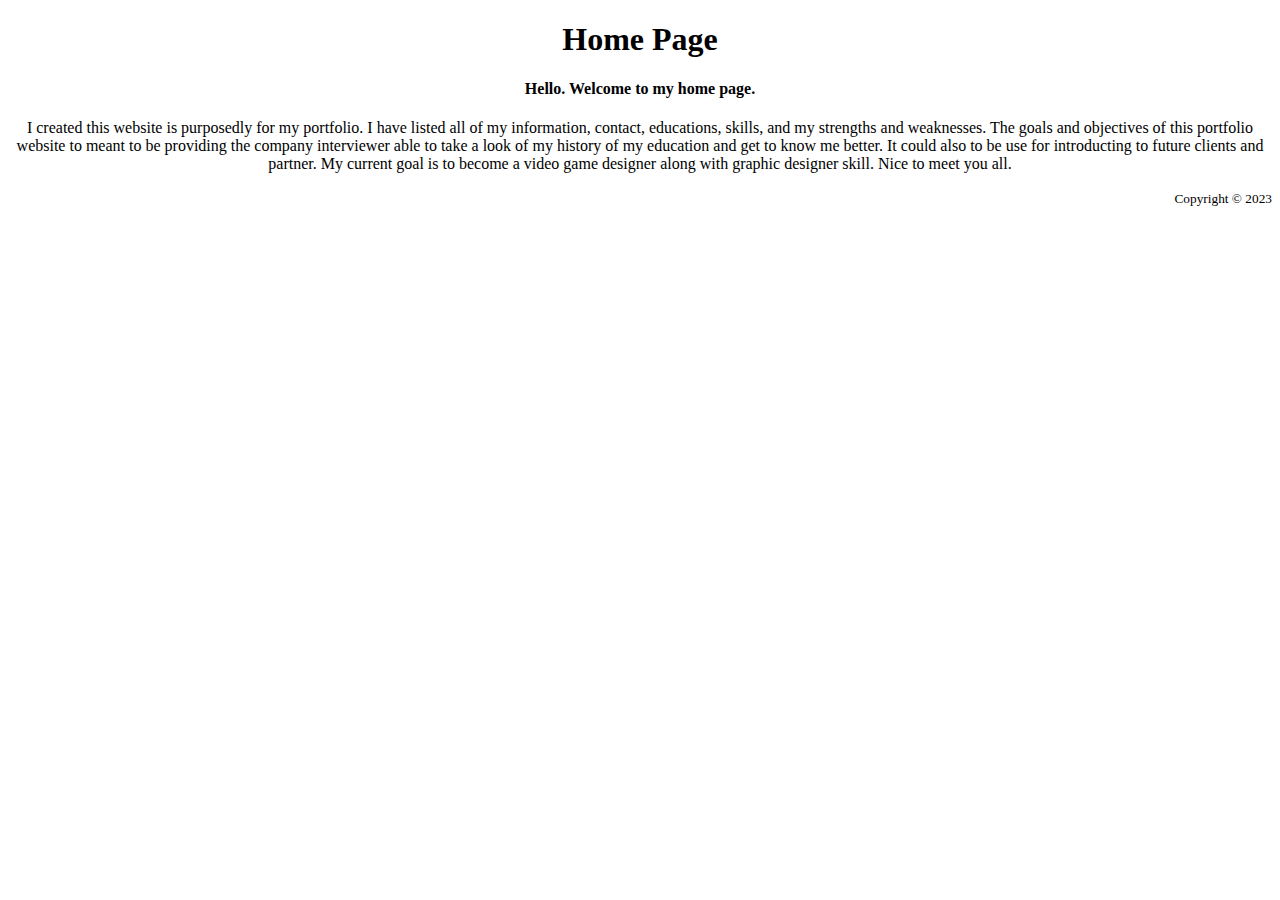
==== Web Content/index.html @ 1604c29f "Add files via upload" ====
<!doctype html>
<html lang="en-US">
    <head>
        <meta charset="utf-8">
        <title>Home Page</title>
        <style>
            h1{text-align: center;}
            h4{text-align:center;}
            
        </style>
        <header>
            <p><h1>Home Page</h1></p>
        </header>
    </head>
    <body>
        <main>
            <p><h4>Hello. Welcome to my home page.</h4></p>
            <p style="text-align: center;"> I created this website is purposedly for my portfolio. I have listed all of my information, contact, educations, skills, and my strengths and weaknesses. The goals and objectives of this portfolio website to meant to be providing the company interviewer able to take a look of my history of my education and get to know me better. It could also to be use for introducting to future clients and partner. My current goal is to become a video game designer along with graphic designer skill. Nice to meet you all.  </p>
        </main>
        
    </body>
    <footer>
        <p style="text-align:right"><small>Copyright © 2023</small></p>
        <nav>

        </nav>
    </footer>
    
</html>
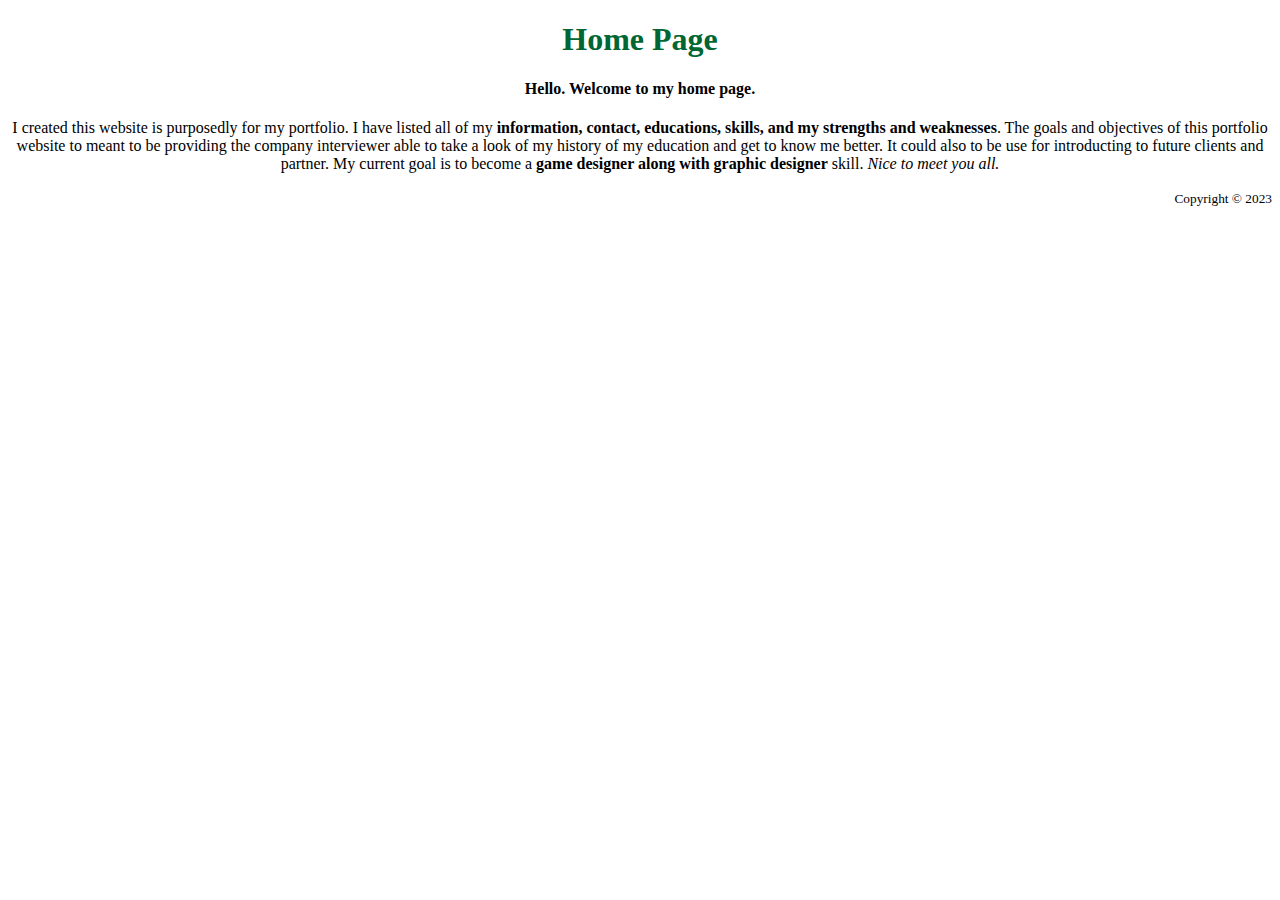
==== commit c9d90533: "Add files via upload" ====
--- a/Web Content/index.html
+++ b/Web Content/index.html
@@ -9,13 +9,15 @@
             
         </style>
         <header>
-            <p><h1>Home Page</h1></p>
+            <h1 style =color:#006633;>Home Page</h1>
+            <link rel="stylesheet" href="Style.css">
         </header>
+        
     </head>
     <body>
         <main>
             <p><h4>Hello. Welcome to my home page.</h4></p>
-            <p style="text-align: center;"> I created this website is purposedly for my portfolio. I have listed all of my information, contact, educations, skills, and my strengths and weaknesses. The goals and objectives of this portfolio website to meant to be providing the company interviewer able to take a look of my history of my education and get to know me better. It could also to be use for introducting to future clients and partner. My current goal is to become a video game designer along with graphic designer skill. Nice to meet you all.  </p>
+            <p style="text-align: center;"> I created this website is purposedly for my portfolio. I have listed all of my <strong>information, contact, educations, skills, and my strengths and weaknesses</strong>. The goals and objectives of this portfolio website to meant to be providing the company interviewer able to take a look of my history of my education and get to know me better. It could also to be use for introducting to future clients and partner. My current goal is to become a <strong> game designer along with graphic designer</strong> skill. <em>Nice to meet you all.</em></p>
         </main>
         
     </body>
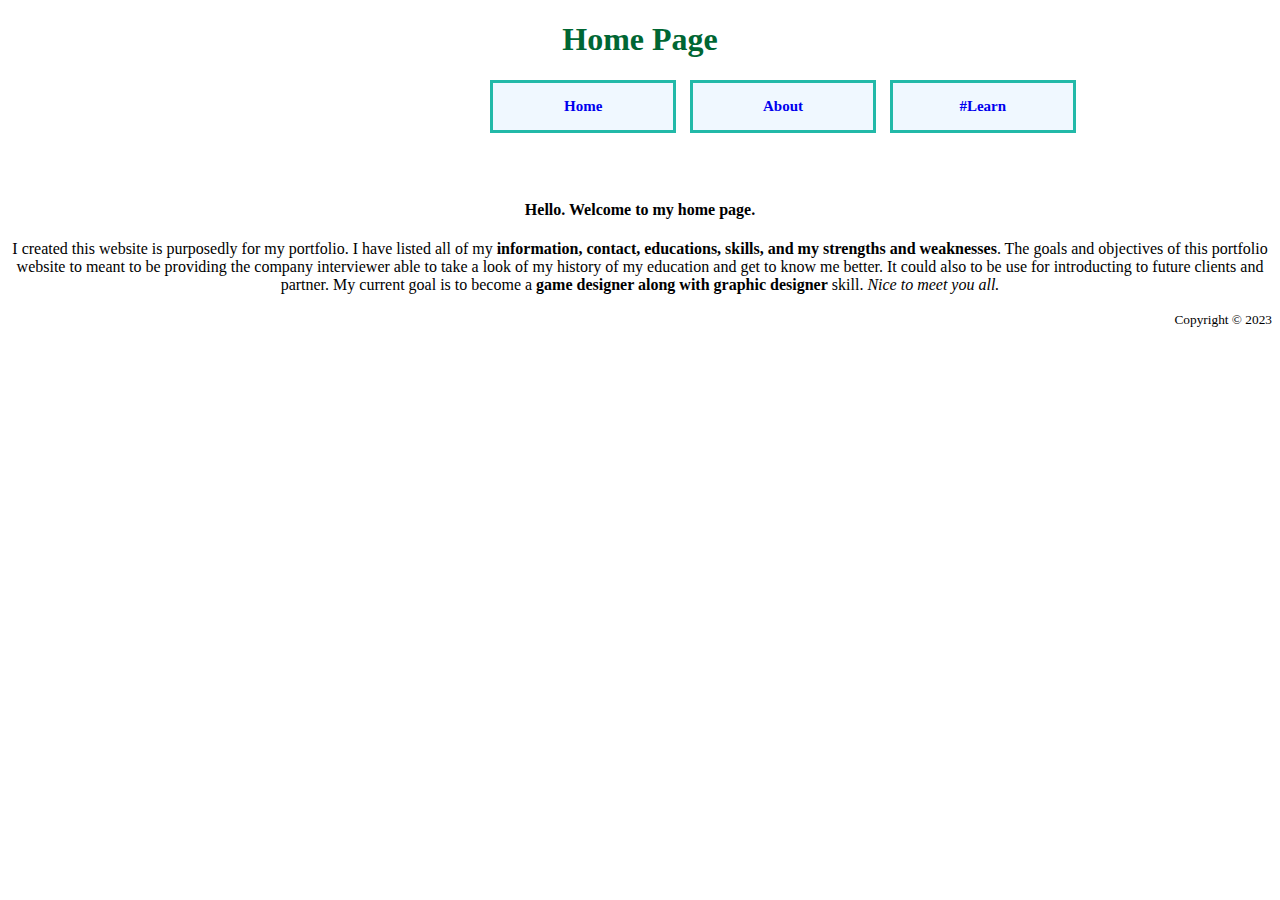
==== commit 000b764a: "Add files via upload" ====
--- a/Web Content/index.html
+++ b/Web Content/index.html
@@ -11,10 +11,22 @@
         <header>
             <h1 style =color:#006633;>Home Page</h1>
             <link rel="stylesheet" href="Style.css">
+            <link rel="stylesheet" href="nav.css">
         </header>
+        
         
     </head>
     <body>
+        
+        <nav class="TopNav">
+
+            <ul id="TopNav">
+                <li><a href="index.html">Home</a></li>
+                <li><a href="About.html">About</a></li>
+                <li><a href="#Learn">#Learn</a></li>
+            </ul>
+            
+        </nav>
         <main>
             <p><h4>Hello. Welcome to my home page.</h4></p>
             <p style="text-align: center;"> I created this website is purposedly for my portfolio. I have listed all of my <strong>information, contact, educations, skills, and my strengths and weaknesses</strong>. The goals and objectives of this portfolio website to meant to be providing the company interviewer able to take a look of my history of my education and get to know me better. It could also to be use for introducting to future clients and partner. My current goal is to become a <strong> game designer along with graphic designer</strong> skill. <em>Nice to meet you all.</em></p>
@@ -23,7 +35,8 @@
     </body>
     <footer>
         <p style="text-align:right"><small>Copyright © 2023</small></p>
-        <nav>
+        <nav> 
+            
 
         </nav>
     </footer>
--- a/Web Content/Style.css
+++ b/Web Content/Style.css
@@ -0,0 +1,6 @@
+h1 {
+    color: #006633;
+}
+
+
+
--- a/Web Content/nav.css
+++ b/Web Content/nav.css
@@ -0,0 +1,39 @@
+.TopNav {
+    width: 1500px;
+    height: 100px;
+    font-size: 15px;
+    text-align: center;
+    
+
+}
+
+.TopNav li {
+    display:inline-block;
+}
+
+.TopNav a {
+    padding: 15px 15px 15px 15px;
+    font-weight: bold;
+    text-decoration: none;
+    
+
+}
+
+
+
+ul li {
+    display: inline-block;
+    border: 3px solid #22b9a8;
+    width: 150px;
+    list-style-type: none;
+    padding: 15px 15px 15px 15px;
+    margin-top: none;
+    margin-left: 10px;
+    background-color: aliceblue;
+    text-align: center;
+    
+    
+        
+
+}
+
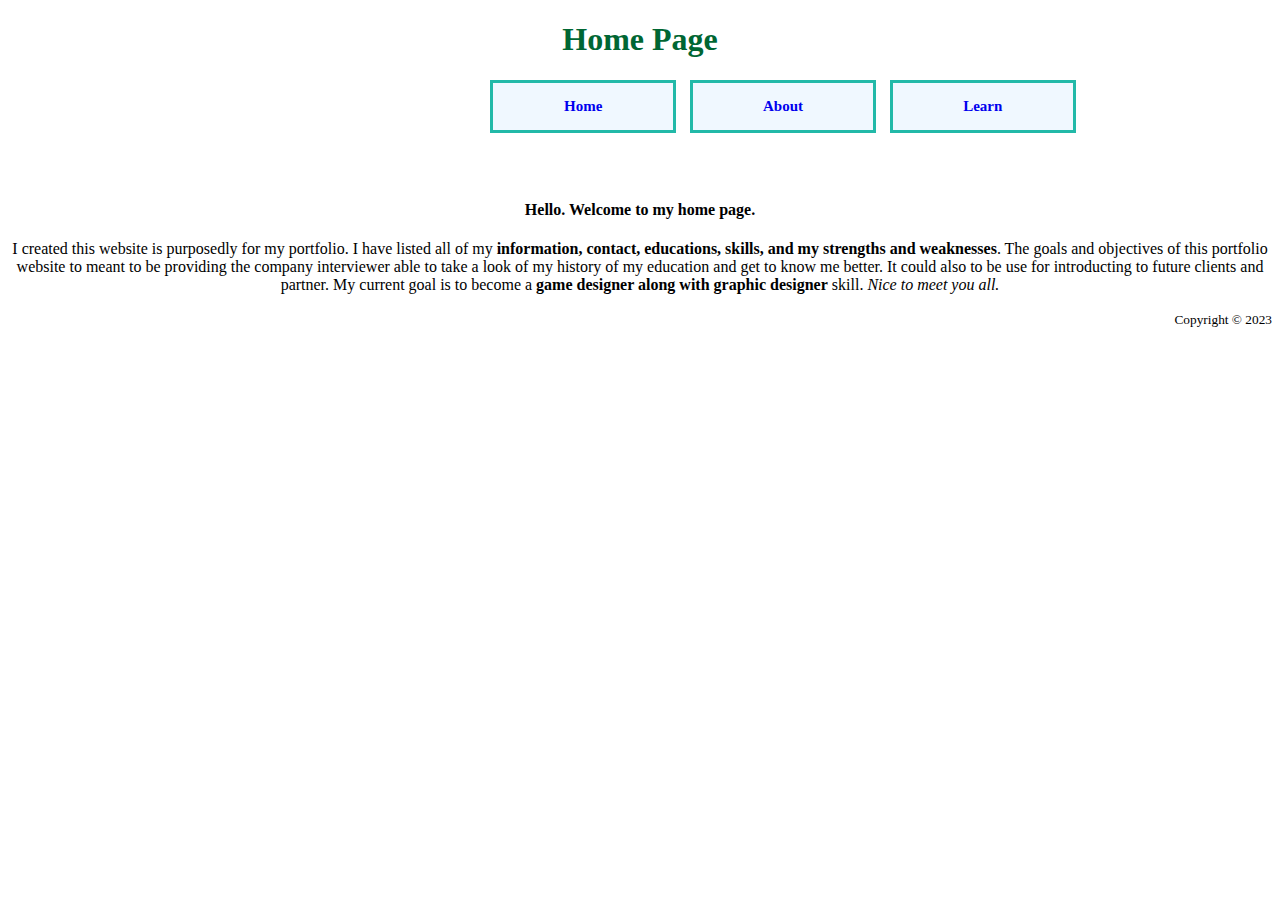
==== commit 2ad441cb: "Update index.html" ====
--- a/Web Content/index.html
+++ b/Web Content/index.html
@@ -23,7 +23,7 @@
             <ul id="TopNav">
                 <li><a href="index.html">Home</a></li>
                 <li><a href="About.html">About</a></li>
-                <li><a href="#Learn">#Learn</a></li>
+                <li><a href="Learn.html">Learn</a></li>
             </ul>
             
         </nav>
@@ -41,4 +41,4 @@
         </nav>
     </footer>
     
-</html>    +</html>    
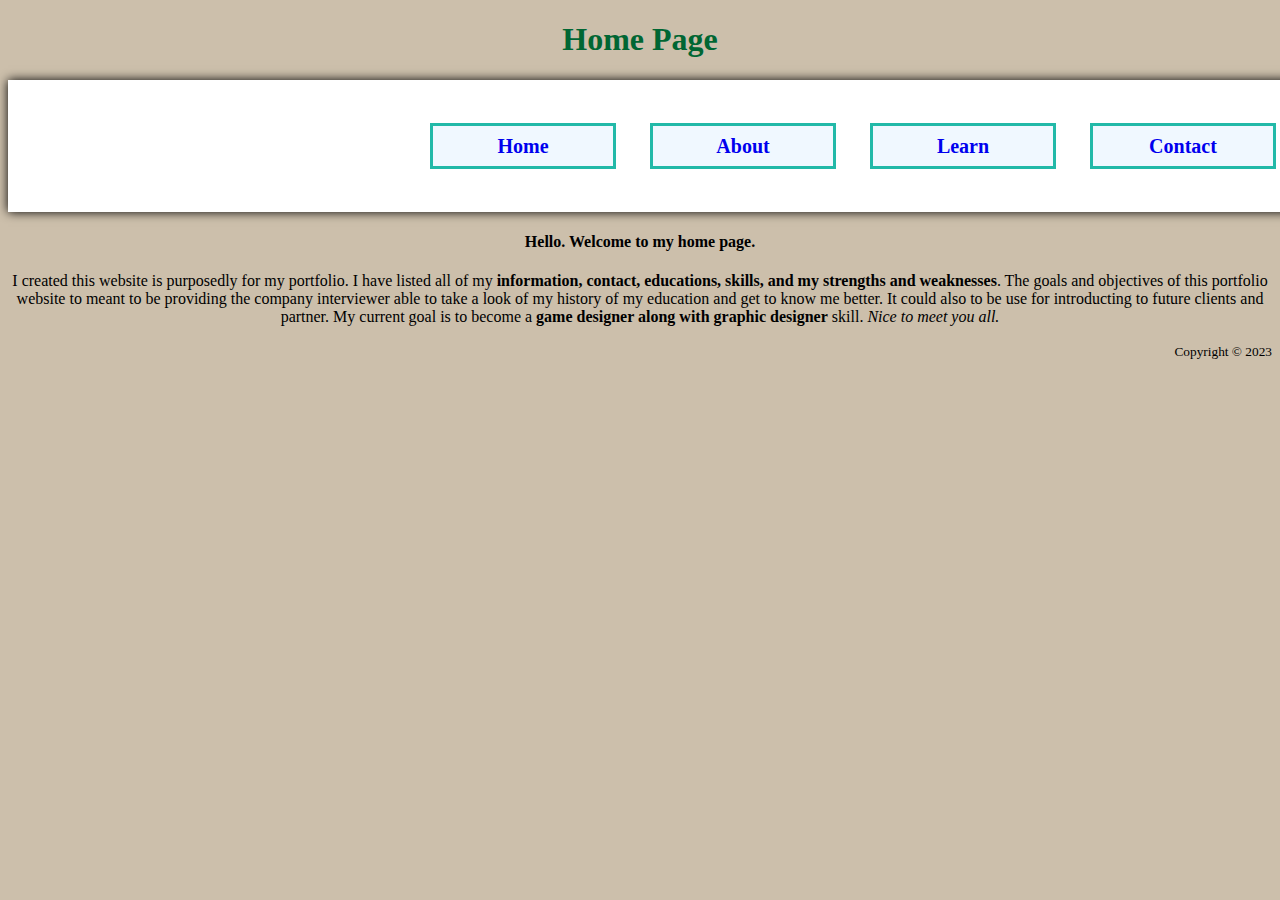
==== commit 8927638d: "Add files via upload" ====
--- a/Web Content/index.html
+++ b/Web Content/index.html
@@ -23,7 +23,14 @@
             <ul id="TopNav">
                 <li><a href="index.html">Home</a></li>
                 <li><a href="About.html">About</a></li>
-                <li><a href="Learn.html">Learn</a></li>
+                <li><a href="Learn.html">Learn</a>
+                    <ul>
+                        <li><a href="index.html">Home</a></li>
+                        <li><a href="About.html">About</a></li>
+                        <li><a href="Reflection.html">Reflection</a></li>
+                   </ul>
+                <li><a href="Contact.html">Contact</a></li>
+                <li><a href="Reflection.html">Reflection</a></li>
             </ul>
             
         </nav>
@@ -41,4 +48,4 @@
         </nav>
     </footer>
     
-</html>    
+</html>    --- a/Web Content/Style.css
+++ b/Web Content/Style.css
@@ -2,5 +2,26 @@
     color: #006633;
 }
 
+p.a {
+    width: 650px;
+    height:100px;
+    background: white;  
+    padding: 1rem 0;
+    display: flex;
+    align-items: center;
+    text-align: left;
 
+}
 
+p.b {
+    width: 650px;
+    height:100px;
+    background: white;  
+    padding: 1rem 0;
+    display: flex;
+    align-items: center;
+    text-align: left;
+}
+footer {
+    text-align: right;
+}--- a/Web Content/nav.css
+++ b/Web Content/nav.css
@@ -1,27 +1,50 @@
 .TopNav {
-    width: 1500px;
+    width: 1520px;
     height: 100px;
     font-size: 15px;
     text-align: center;
-    
-
+    display: flex;
+    justify-content: flex-end;
+    background: white;
+    padding: 1rem 0;
+    box-shadow: 0px 0px 10px;
+    align-items: center;
 }
 
 .TopNav li {
     display:inline-block;
+    
 }
 
 .TopNav a {
     padding: 15px 15px 15px 15px;
     font-weight: bold;
     text-decoration: none;
+    margin-right: 2rem;
     
 
+}
+nav {
+    top: 0px;
+}
+nav ul {
+    list-style-type: none;
+    margin: 0;
+    padding: 0;
+    
+}
+nav>ul li {
+    position: relative;
+    text-align: center;
+    font-weight: bold;
+    float:left;
+    
 }
 
 
 
-ul li {
+
+nav a {
     display: inline-block;
     border: 3px solid #22b9a8;
     width: 150px;
@@ -31,9 +54,43 @@
     margin-left: 10px;
     background-color: aliceblue;
     text-align: center;
-    
-    
+    margin: 2px;
+
+    line-height: 10px;
+    font-size: 20px;
         
 
 }
 
+
+body {
+    background-color: #ccbfab;
+}
+
+
+nav ul a:hover {
+    background-color: green;
+}
+nav ul a:active {
+    background-color: yellow;
+}
+
+nav ul>li ul {
+    position: absolute;
+    top: 100%;
+    display: none;
+}
+
+nav ul ul li {
+    float: none;
+    
+}
+
+nav>ul>li:hover>ul {
+    display: block;
+    
+    
+}
+.p {
+    text-align: left;
+}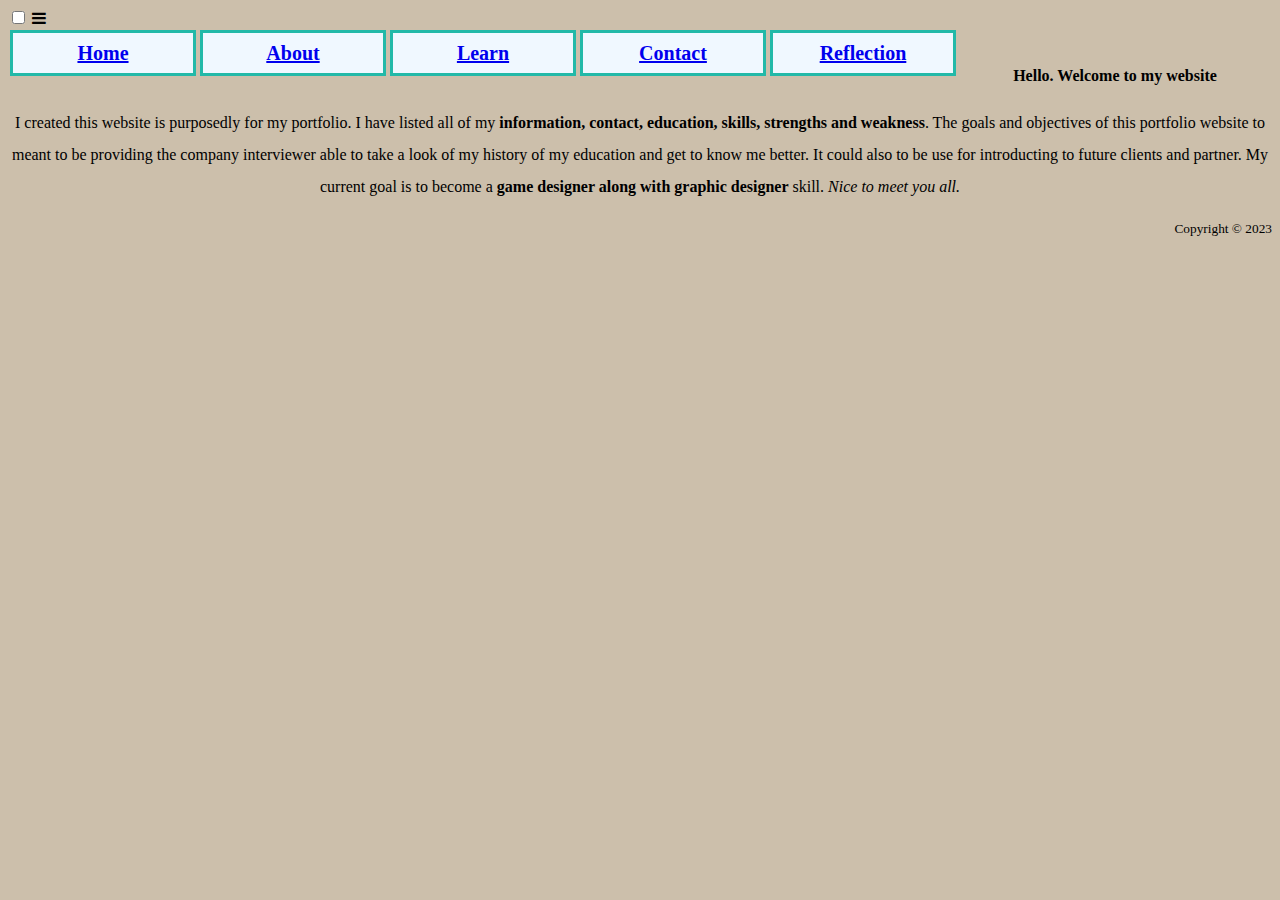
==== commit a5109b74: "Add files via upload" ====
--- a/Web Content/index.html
+++ b/Web Content/index.html
@@ -2,50 +2,70 @@
 <html lang="en-US">
     <head>
         <meta charset="utf-8">
+        <meta name="viewport" content="width=device-width, initial-scale=1.0">
         <title>Home Page</title>
+        <link rel="stylesheet" href="Style.css">
+        <link rel="stylesheet" href="nav.css">
+        <link rel="stylesheet" href="https://cdnjs.cloudflare.com/ajax/libs/font-awesome/4.7.0/css/font-awesome.min.css">   
+        
         <style>
-            h1{text-align: center;}
-            h4{text-align:center;}
+             h1 {text-align: center;}
+             h4 {text-align: center;}
+            div.a {
+                line-height: 200%;
+                text-align: center;
+            }
+
             
         </style>
-        <header>
-            <h1 style =color:#006633;>Home Page</h1>
-            <link rel="stylesheet" href="Style.css">
-            <link rel="stylesheet" href="nav.css">
-        </header>
-        
+        <!--
+            Title: Web Page Template, and Home Page
+            Use: Visual Studio Code
+            Author: Ben Le
+            Schoo/Term: University of Missouri-Columbia
+            Developed: Jan 31, 2022
+            Tested: Jan 31, 2022
+        -->
         
     </head>
     <body>
         
-        <nav class="TopNav">
-
-            <ul id="TopNav">
-                <li><a href="index.html">Home</a></li>
+        <nav>
+            <input type="checkbox" id="check">
+            
+            <label for="check" class="checkbtn">
+                <i class="fa fa-bars"></i>
+            </label>
+            <ul>
+                <li><a class="active" href="index.html">Home</a></li>
                 <li><a href="About.html">About</a></li>
                 <li><a href="Learn.html">Learn</a>
                     <ul>
-                        <li><a href="index.html">Home</a></li>
-                        <li><a href="About.html">About</a></li>
-                        <li><a href="Reflection.html">Reflection</a></li>
-                   </ul>
+                    <li><a href="index.html">Home</a></li>
+                    <li><a href="About.html">About</a></li>
+                    <li><a href="Reflection">Reflection</a></li>
+                    </ul>
                 <li><a href="Contact.html">Contact</a></li>
                 <li><a href="Reflection.html">Reflection</a></li>
+                </li>
             </ul>
+        
+        </nav>
+    </body>
+    <header>
+        <main>
+            <br>
+            <p><h4>Hello. Welcome to my website</h4 class="paragraph"></p>
+            <div class="a"> I created this website is purposedly for my portfolio. I have listed all of my <strong>information, contact, education, skills, strengths and weakness</strong>. The goals and objectives of this portfolio website to meant to be providing the company interviewer able to take a look of my history of my education and get to know me better. It could also to be use for introducting to future clients and partner. My current goal is to become a <strong> game designer along with graphic designer</strong> skill. <em>Nice to meet you all.</em></p>
             
-        </nav>
-        <main>
-            <p><h4>Hello. Welcome to my home page.</h4></p>
-            <p style="text-align: center;"> I created this website is purposedly for my portfolio. I have listed all of my <strong>information, contact, educations, skills, and my strengths and weaknesses</strong>. The goals and objectives of this portfolio website to meant to be providing the company interviewer able to take a look of my history of my education and get to know me better. It could also to be use for introducting to future clients and partner. My current goal is to become a <strong> game designer along with graphic designer</strong> skill. <em>Nice to meet you all.</em></p>
+            
+            </main>
+
+
+            </div>
         </main>
-        
-    </body>
+    </header>
     <footer>
-        <p style="text-align:right"><small>Copyright © 2023</small></p>
-        <nav> 
-            
-
-        </nav>
+        <p style="text-align: right;"><small>Copyright © 2023</small></p>
     </footer>
-    
-</html>    +</html>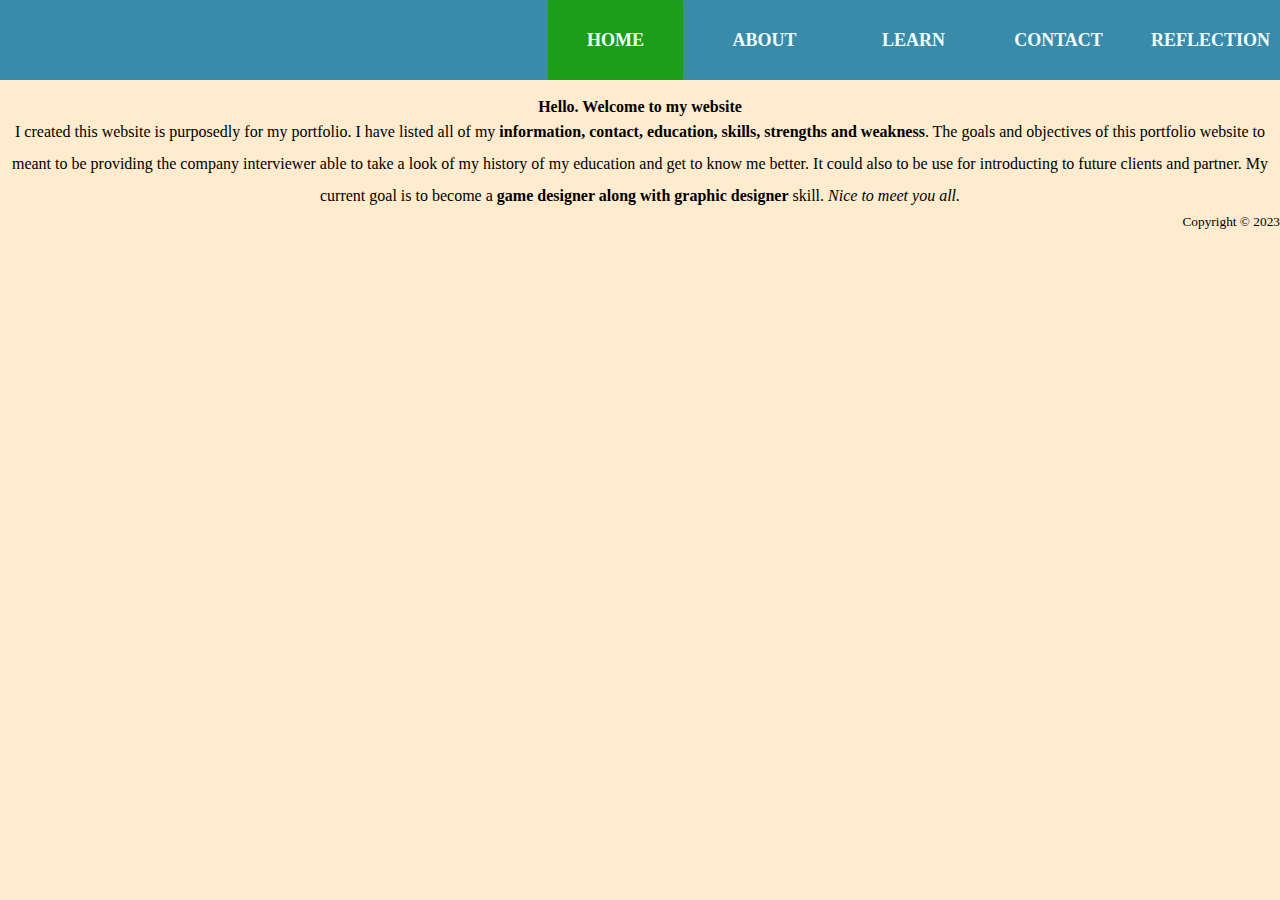
==== commit 9e974443: "Update index.html" ====
--- a/Web Content/index.html
+++ b/Web Content/index.html
@@ -5,7 +5,7 @@
         <meta name="viewport" content="width=device-width, initial-scale=1.0">
         <title>Home Page</title>
         <link rel="stylesheet" href="Style.css">
-        <link rel="stylesheet" href="nav.css">
+        <link rel="stylesheet" href="nav3.css">
         <link rel="stylesheet" href="https://cdnjs.cloudflare.com/ajax/libs/font-awesome/4.7.0/css/font-awesome.min.css">   
         
         <style>
@@ -68,4 +68,4 @@
     <footer>
         <p style="text-align: right;"><small>Copyright © 2023</small></p>
     </footer>
-</html>+</html>
--- a/Web Content/nav3.css
+++ b/Web Content/nav3.css
@@ -0,0 +1,143 @@
+* {
+    padding: 0px;
+    margin: 0px;
+    text-decoration: none;
+    list-style: none;
+    box-sizing: border-box;
+    
+}
+
+
+body {
+    font-family: montserrat;
+    background: blanchedalmond;
+}
+h1 {
+    font-size: 35px;
+    text-align: center;
+    padding: 0 100px;
+}
+nav {
+    background: #3a8aaa;
+    height: 80px;
+    width: 100%;
+    
+}
+nav ul {
+    float: right;
+    margin-right: 20px;
+}
+nav ul li {
+    display: inline-block;
+    line-height: 80px;
+    margin: 0 5px; 
+    text-decoration: none;
+    
+}
+nav ul li a{
+    color:azure;
+    font-size: 18px;
+    padding: 0px 11px;
+    border-radius: 2px;
+    text-transform: uppercase;
+    background: #3a8aaa;
+    display:inline-block;
+    width: 135px;
+    
+}
+a.active, a:hover {
+    background: #1b9f1b;
+    transition: .5s;
+    
+    
+    
+}
+.checkbtn {
+    font-size: 30px;
+    color: white;
+    float:right;
+    line-height: 80px;
+    margin-right: 40px;
+    cursor: pointer;
+    display: none;
+    
+    
+}
+#check {
+    display: none;
+}
+
+@media only screen and (max-width:760px) {
+    .checkbtn{
+        display: block;
+    }
+    ul {
+        position: fixed;
+        width:100%;
+        height:100vh;
+        background: #2c3e50;
+        top:80px;
+        left: -100%;
+        text-align: center;
+        transition: all .5s;
+    }
+    nav ul li {
+        display: block;
+        margin:50px 0;
+        line-height: 30px;
+        
+    }
+    nav ul li ul {
+        position: absolute;
+        display: block;
+        
+
+    }
+    nav ul li a {
+        font-size:20px;
+    }
+    a:hover,a:active {
+        background: none;
+        color: #1b9f1b;
+    }
+    #check:checked ~ ul{
+        left:0;
+    }
+}
+nav ul {
+    list-style-type: none;
+    margin: 0;
+    padding: 0;
+}
+nav ul li{
+    position: relative;
+    text-align: center;
+    font-weight: bold;
+    text-decoration: none;
+    
+}
+nav ul li {
+    margin-bottom: 2px;
+}
+nav a {
+    text-decoration: none;
+    
+    
+}
+nav ul ul li{
+    float:none
+}
+nav ul li ul {
+    position: absolute;
+    margin-left: -30%;
+    display: none;
+    float:none;
+    
+}
+
+nav ul li:hover ul {
+    display: block;
+    text-align: center;
+    text-align: center;
+    
+}
